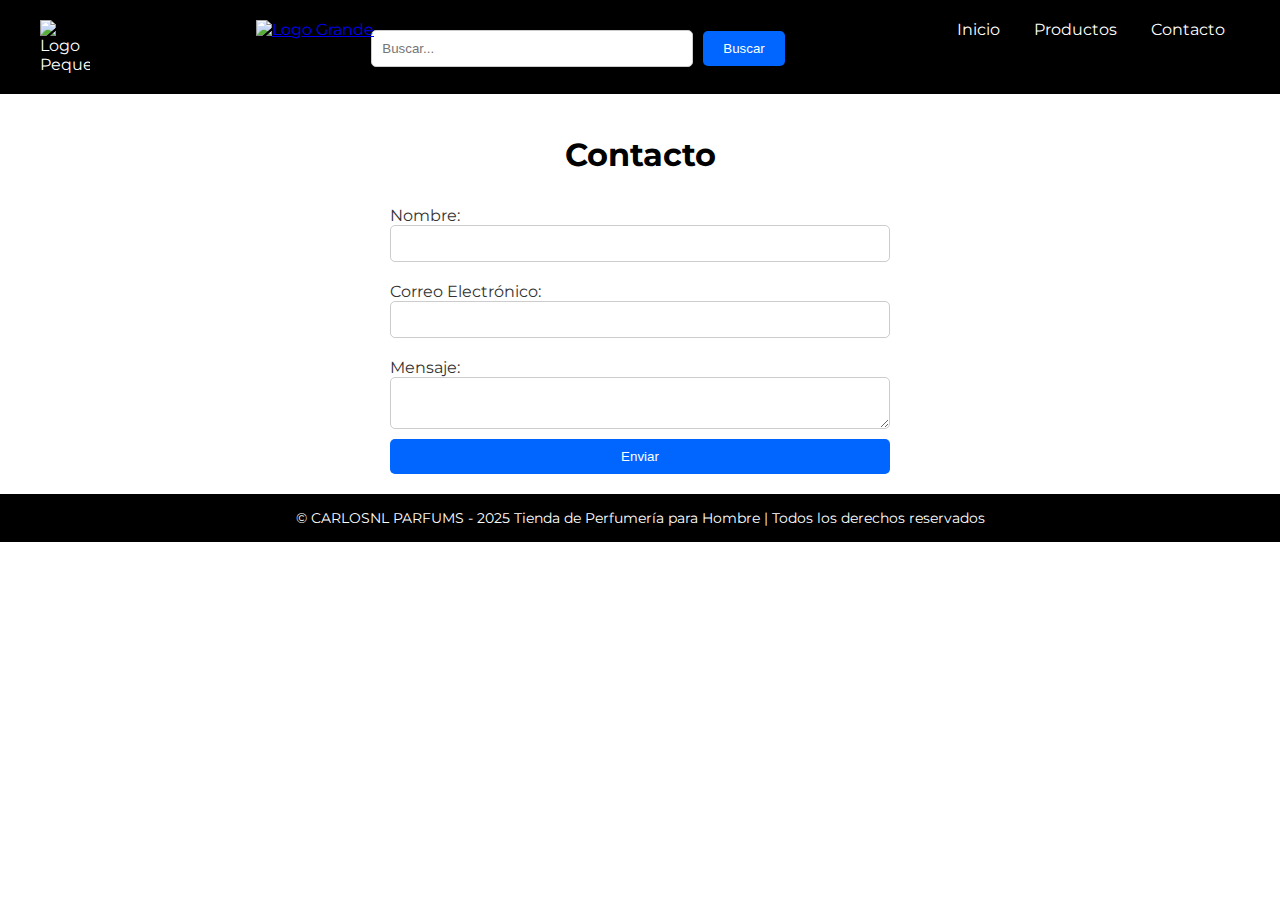
==== contacto.html @ 034f20e4 "contacto.html" ====
<!DOCTYPE html>
<html lang="es">
<head>
    <meta charset="UTF-8">
    <meta name="viewport" content="width=device-width, initial-scale=1.0">
    <title>CARLOSNL PERFUMERÍA DE HOMBRE</title>
    <link rel="stylesheet" href="styles.css">
    <link href="https://fonts.googleapis.com/css2?family=Montserrat:wght@400;500;700&display=swap" rel="stylesheet">
    <script src="https://kit.fontawesome.com/b408879b64.js" crossorigin="anonymous">
    </script>
</head>
<body>
    <header>
        <div class="logo2">
            <img src="imagenes/logo2.jpg" alt="Logo Pequeño">
        </div>
        
<div class="logo1">
    <a href="index.html">
        <img src="imagenes/logo1.jpg" alt="Logo Grande">
    </a>
</div>

<nav>
    <ul>
        <li><a href="index.html">Inicio</a></li>
        <li><a href="productos.html">Productos</a></li>
        <li><a href="contacto.html">Contacto</a></li>
    </ul>
</nav>

<div class="search-container">
  <input type="text" class="search-bar" placeholder="Buscar...">
  <button class="search-button">Buscar
    <i class="fa-solid fa-magnifying-glass"></i> 
  </button>
</div>
    </header>

    <main>
        <h1 style="text-align: center;">Contacto</h1>
        <section class="formulario">
            <form action="#">
                <label for="nombre">Nombre:</label>
                <input type="text" id="nombre" name="nombre">
                <label for="email">Correo Electrónico:</label>
                <input type="email" id="email" name="email">
                <label for="mensaje">Mensaje:</label>
                <textarea id="mensaje" name="mensaje"></textarea>
                <button type="submit">Enviar</button>
            </form>
        </section>
    </main>

    <footer class="footer2">
        <p>&copy; CARLOSNL PARFUMS - 2025 Tienda de Perfumería para Hombre | Todos los derechos reservados</p>
    </footer>
</body>
</html>
---- styles.css ----
/* Estilos generales */
body {
    font-family: 'Montserrat', sans-serif;
    margin: 0;
    padding: 0;
    background-color: #ffffff;
    color: #333;
}

/* Header */
header {
    background-color: #000000;
    color: #fff;
    padding: 20px;
    width: 100%; 
    position: relative;
    box-sizing: border-box; /* Para que el padding no afecte el ancho */
}

/* Logo 2 (a la izquierda) */
.logo2 {
    float: left; /* Alineamos el logo2 a la izquierda */
    margin-left: 20px; /* Distancia desde el borde izquierdo */
}

.logo2 img {
    max-width: 50px; /* TamaÃ±o pequeÃ±o del logo2 */
    height: auto; /* Mantiene la proporciÃ³n */
}

/* Logo 1 (centrado) */
.logo1 {
    position: absolute; /* Posicionamos el logo1 en el centro */
    left: 20%; /* Lo mueve a la mitad del contenedor */
}

.logo1 img {
    max-width: 200px; /* TamaÃ±o pequeÃ±o del logo1 */
    height: auto; /* Mantiene la proporciÃ³n */
}

/* MenÃº de navegaciÃ³n */
nav {
    float: right; /* Alineamos el nav a la derecha */
    margin-right: 20px; /* Distancia desde el borde derecho */
}

nav ul {
    list-style-type: none;
    padding: 0;
    margin: 0; /* Elimina margen para alinear correctamente */
}

nav ul li {
    display: inline-block; /* Alinea los elementos horizontalmente */
    margin: 0 15px; 
}

nav ul li a {
    color: #fff;
    text-decoration: none;
}

nav ul li a:hover {
    color: #f4f4f4;
}

/* Clearfix para evitar que los elementos floten fuera de su contenedor */
header::after {
    content: "";
    display: table;
    clear: both;
}

main {
    padding: 20px;
}

h1 {
    color: #000000;
}

section.introduccion {
    margin-bottom: 30px;
}

.imagen-principal {
    display: flex; 
    justify-content: center; /* Centras el contenido horizontalmente */
    align-items: center; /* Centras el contenido verticalmente */
    padding: 20px; /* Espaciado opcional alrededor del contenedor */
}

.imagen-principal video {
    max-width: 80%; 
    height: auto; 
    border-radius: 8px; 
}

.imagen-principal img {
    max-width: 80%; 
    height: auto; 
    border-radius: 8px;
}

/* Contenedor principal de los productos */
.productos {
    display: grid;
    grid-template-columns: repeat(auto-fill, minmax(250px, 1fr));
    gap: 20px;
    padding: 20px;
    justify-items: center;
    background-color: #f4f4f4;
  }
  
  /* Estilos de cada producto */
  .producto {
    background-color: #ffffff;
    border: 1px solid #ffffff;
    border-radius: 10px;
    box-shadow: 0 4px 8px rgba(0, 0, 0, 0.1);
    overflow: hidden;
    text-align: center;
    padding: 15px;
    transition: transform 0.3s ease, box-shadow 0.3s ease;
  }
  
  /* Efecto hover para cada producto */
  .producto:hover {
    transform: translateY(-10px);
    box-shadow: 0 6px 12px rgba(0, 0, 0, 0.15);
  }
  
  /* Imagen del producto */
  .producto img {
    width: 100%;
    height: auto;
    border-radius: 8px;
    margin-bottom: 10px;
    object-fit: cover;
  }
  
  /* Nombre del producto */
  .nombre-producto {
    font-size: 1.2rem;
    font-weight: bold;
    margin: 10px 0;
    color: #333;
  }
  
  /* Precio del producto */
  .precio {
    font-size: 1.1rem;
    font-weight: 500;
    color: #E94F37;
  }
  
  @media (max-width: 768px) {
    .productos {
      grid-template-columns: repeat(auto-fill, minmax(200px, 1fr));
    }
  }  

/* Formulario de contacto */
.formulario form {
    max-width: 500px;
    margin: 0 auto;
    display: flex;
    flex-direction: column;
}

.formulario label {
    margin-top: 10px;
}

.formulario input, .formulario textarea {
    padding: 10px;
    margin-bottom: 10px;
    border-radius: 5px;
    border: 1px solid #ccc;
}

.formulario button {
    background-color: #0066ff;
    color: white;
    padding: 10px;
    border: none;
    border-radius: 5px;
    cursor: pointer;
}

.formulario button:hover {
    background-color: #3778e9;
}
/* Footer */
footer {
    background-color: #000000; 
    color: #fff; 
    padding: 10px; 
    text-align: center;
    font-size: 0.9rem; 
    position: relative;
    bottom: 0;
    width: 100%;
    box-sizing: border-box;
}

/* Enlaces dentro del footer */
footer a {
    color: #fff;
    text-decoration: none;
    margin: 0 8px; /* Reducimos el margen entre los enlaces */
}

footer a:hover {
    color: #f4f4f4; 
}

footer p {
    margin: 5px 0; /* Reducimos el margen entre pÃ¡rrafos */
}

.search-container {
    display: flex;
    justify-content: center;
    align-items: center;
    margin-top: 10px; /* Espacio entre el tÃ­tulo y la barra de bÃºsqueda */
    padding-left: 10%;
}

.search-bar {
    padding: 10px;
    width: 300px;
    border-radius: 5px;
    border: 1px solid #ccc;
    margin-right: 10px;
}

.search-button {
    padding: 10px 20px;
    background-color: #0066ff;
    color: white;
    border: none;
    border-radius: 5px;
    cursor: pointer;
}
.search-button:hover {
    background-color: #3778e9;
}
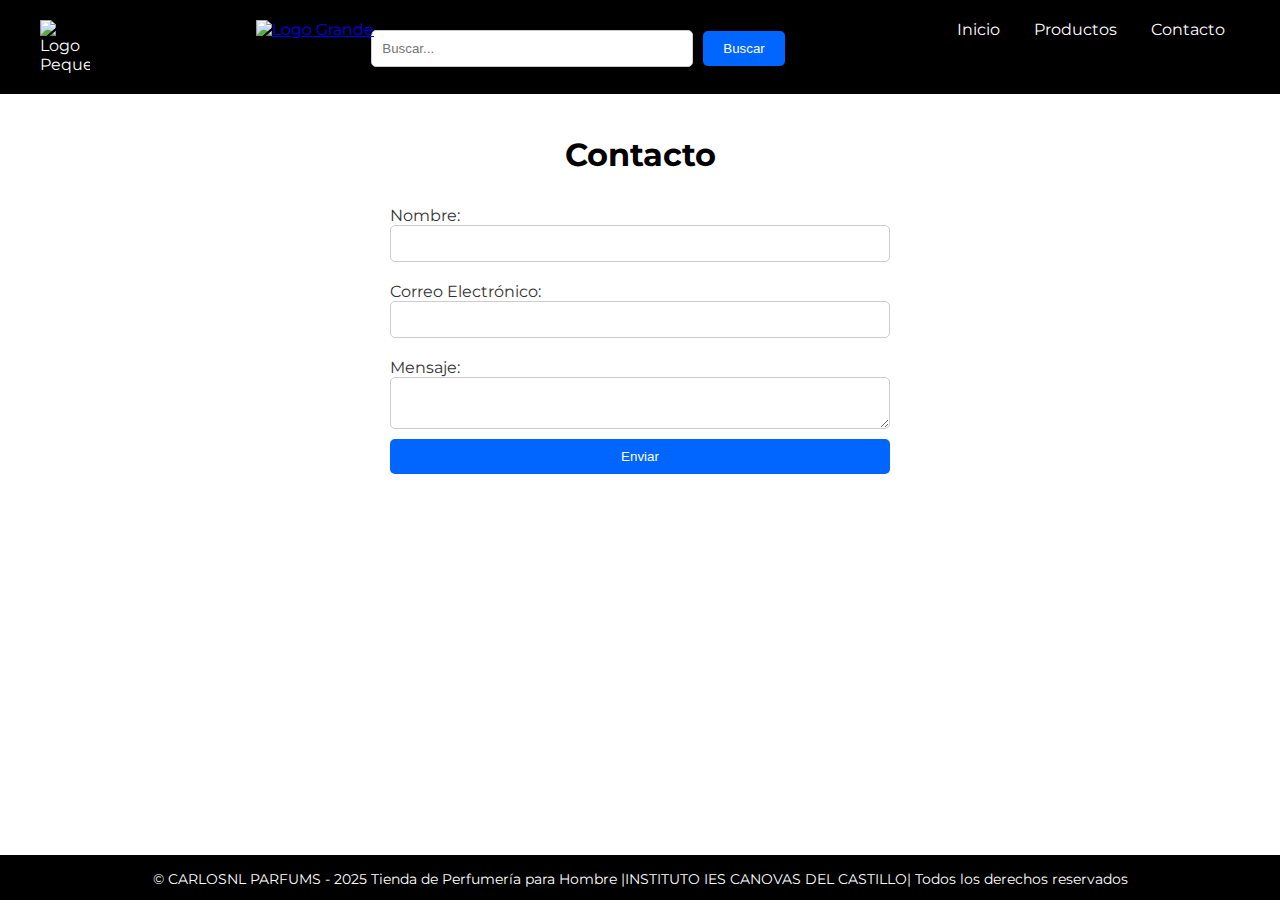
==== commit fa81d4d9: "contacto.html" ====
--- a/contacto.html
+++ b/contacto.html
@@ -53,7 +53,7 @@
     </main>
 
     <footer class="footer2">
-        <p>&copy; CARLOSNL PARFUMS - 2025 Tienda de Perfumería para Hombre | Todos los derechos reservados</p>
+        <p>&copy; CARLOSNL PARFUMS - 2025 Tienda de Perfumería para Hombre |INSTITUTO IES CANOVAS DEL CASTILLO| Todos los derechos reservados</p>
     </footer>
 </body>
 </html>
--- a/styles.css
+++ b/styles.css
@@ -247,3 +247,16 @@
 .search-button:hover {
     background-color: #3778e9;
 }
+
+.footer2 {
+    background-color: #000000; 
+    color: #fff; 
+    padding: 10px; 
+    text-align: center;
+    font-size: 0.9rem; 
+    position: relative;
+    bottom: 0;
+    width: 100%;
+    box-sizing: border-box;
+    position: absolute; top: 95%;
+}
